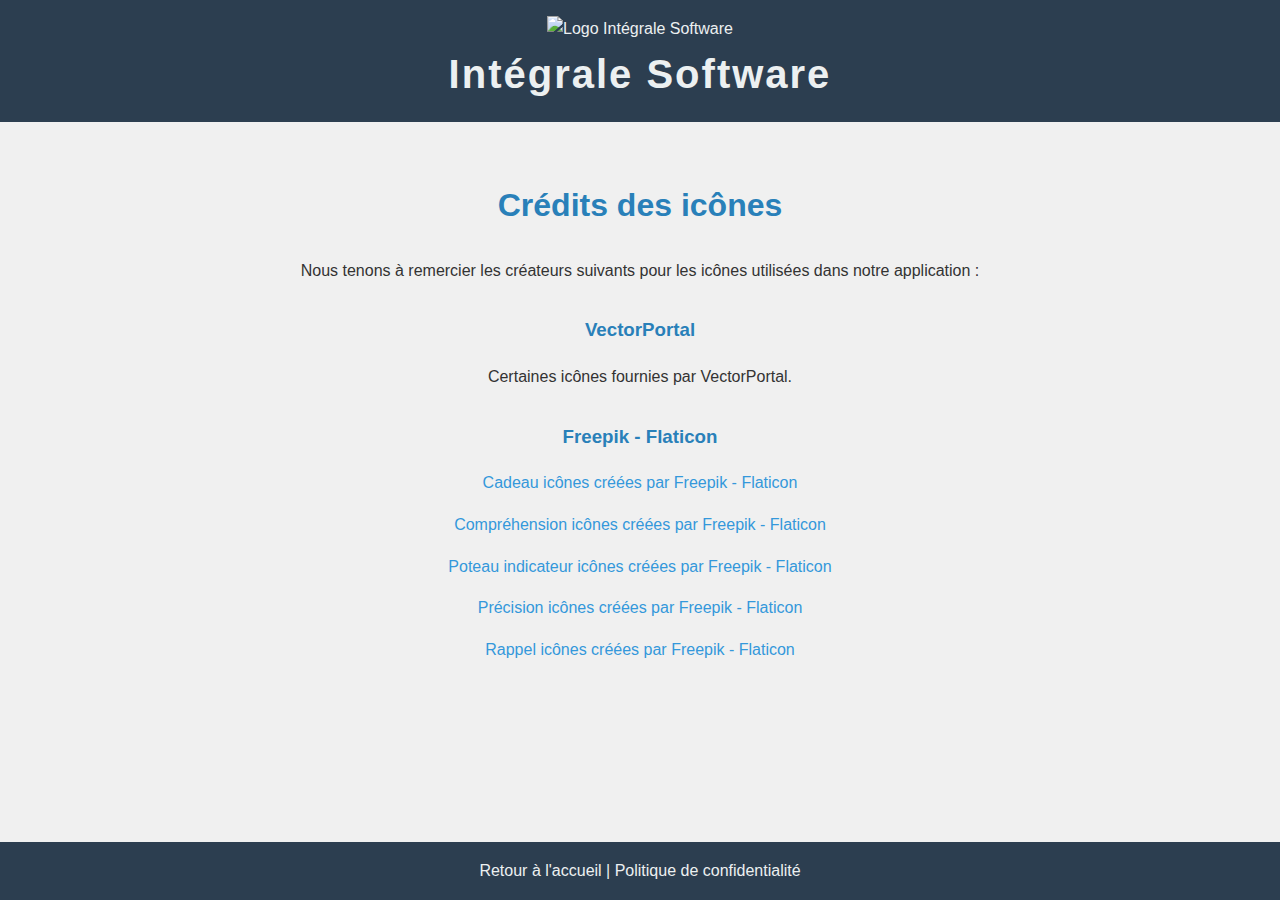
==== credits.html @ cb38d4e5 "credits" ====
<!DOCTYPE html>
<html lang="fr">
<head>
    <meta charset="UTF-8">
    <meta name="viewport" content="width=device-width, initial-scale=1.0">
    <title>Crédits - Intégrale Software</title>
    <link rel="stylesheet" href="styles.css">
</head>
<body>
    <header>
        <img src="images/logo.png" alt="Logo Intégrale Software" class="logo">
        <h1>Intégrale Software</h1>
    </header>
    <main>
        <h2>Crédits des icônes</h2>
        <p>Nous tenons à remercier les créateurs suivants pour les icônes utilisées dans notre application :</p>
        
        <h3>VectorPortal</h3>
        <p>Certaines icônes fournies par VectorPortal.</p>
        
        <h3>Freepik - Flaticon</h3>
        <ul>
            <li><a href="https://www.flaticon.com/fr/icones-gratuites/cadeau" title="cadeau icônes">Cadeau icônes créées par Freepik - Flaticon</a></li>
            <li><a href="https://www.flaticon.com/fr/icones-gratuites/comprehension" title="compréhension icônes">Compréhension icônes créées par Freepik - Flaticon</a></li>
            <li><a href="https://www.flaticon.com/fr/icones-gratuites/poteau-indicateur" title="poteau indicateur icônes">Poteau indicateur icônes créées par Freepik - Flaticon</a></li>
            <li><a href="https://www.flaticon.com/fr/icones-gratuites/precision" title="précision icônes">Précision icônes créées par Freepik - Flaticon</a></li>
            <li><a href="https://www.flaticon.com/fr/icones-gratuites/rappel" title="rappel icônes">Rappel icônes créées par Freepik - Flaticon</a></li>
        </ul>
    </main>
    <footer>
        <a href="index.html">Retour à l'accueil</a> | 
        <a href="politique.html">Politique de confidentialité</a>
    </footer>
</body>
</html>
---- styles.css ----
body {
    font-family: 'Segoe UI', Tahoma, Geneva, Verdana, sans-serif;
    line-height: 1.6;
    margin: 0;
    padding: 0;
    display: flex;
    flex-direction: column;
    min-height: 100vh;
    background-color: #f0f0f0;
    color: #333;
}

header, footer {
    background-color: #2c3e50;
    color: #ecf0f1;
    text-align: center;
    padding: 1rem;
}

header h1 {
    margin: 0;
    font-size: 2.5rem;
    letter-spacing: 2px;
}

main {
    flex: 1;
    padding: 2rem;
    text-align: center;
    max-width: 800px;
    margin: 0 auto;
}

h2 {
    color: #2980b9;
    font-size: 2rem;
}

.quadrants {
    display: grid;
    grid-template-columns: 1fr 1fr;
    gap: 1rem;
    margin: 2rem 0;
}

.quadrant {
    background-color: #3498db;
    color: #fff;
    padding: 1rem;
    border-radius: 10px;
    font-weight: bold;
    transition: transform 0.3s ease;
}

.quadrant:hover {
    transform: scale(1.05);
}

.buttons {
    margin-top: 2rem;
}

.button {
    display: inline-block;
    padding: 0.8rem 1.5rem;
    text-decoration: none;
    border-radius: 25px;
    font-weight: bold;
    transition: all 0.3s ease;
    margin: 0 0.5rem;
}

.apple {
    background-color: #000;
    color: #fff;
}

.google {
    background-color: #4285F4;
    color: #fff;
}

.button:hover {
    transform: translateY(-3px);
    box-shadow: 0 4px 8px rgba(0, 0, 0, 0.2);
}

footer a {
    color: #ecf0f1;
    text-decoration: none;
}

footer a:hover {
    text-decoration: underline;
}

main h3 {
    color: #2980b9;
    margin-top: 2rem;
}

main ul {
    list-style-type: none;
    padding: 0;
}

main li {
    margin-bottom: 1rem;
}

main a {
    color: #3498db;
    text-decoration: none;
}

main a:hover {
    text-decoration: underline;
}
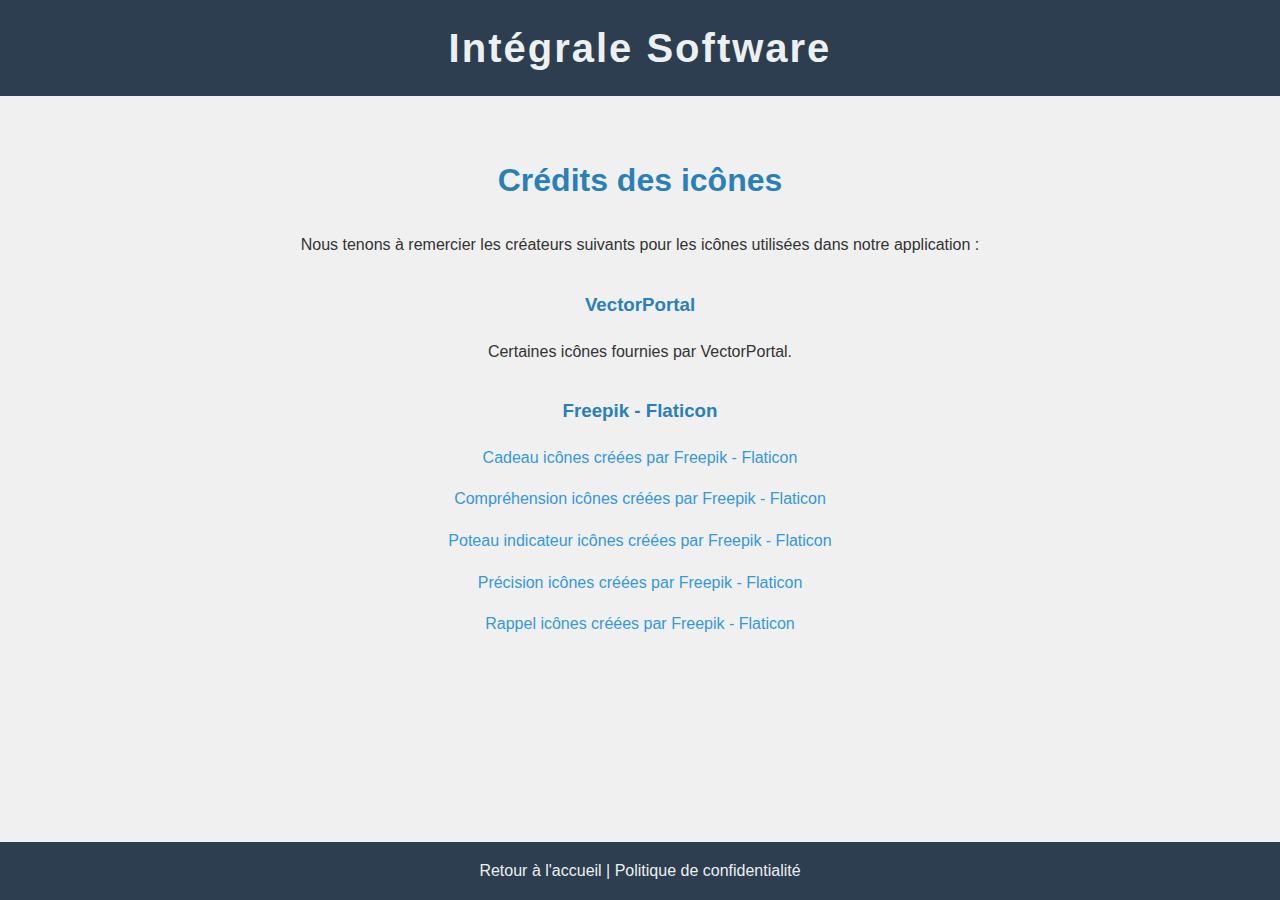
==== commit 068bb016: "te" ====
--- a/credits.html
+++ b/credits.html
@@ -8,7 +8,6 @@
 </head>
 <body>
     <header>
-        <img src="images/logo.png" alt="Logo Intégrale Software" class="logo">
         <h1>Intégrale Software</h1>
     </header>
     <main>
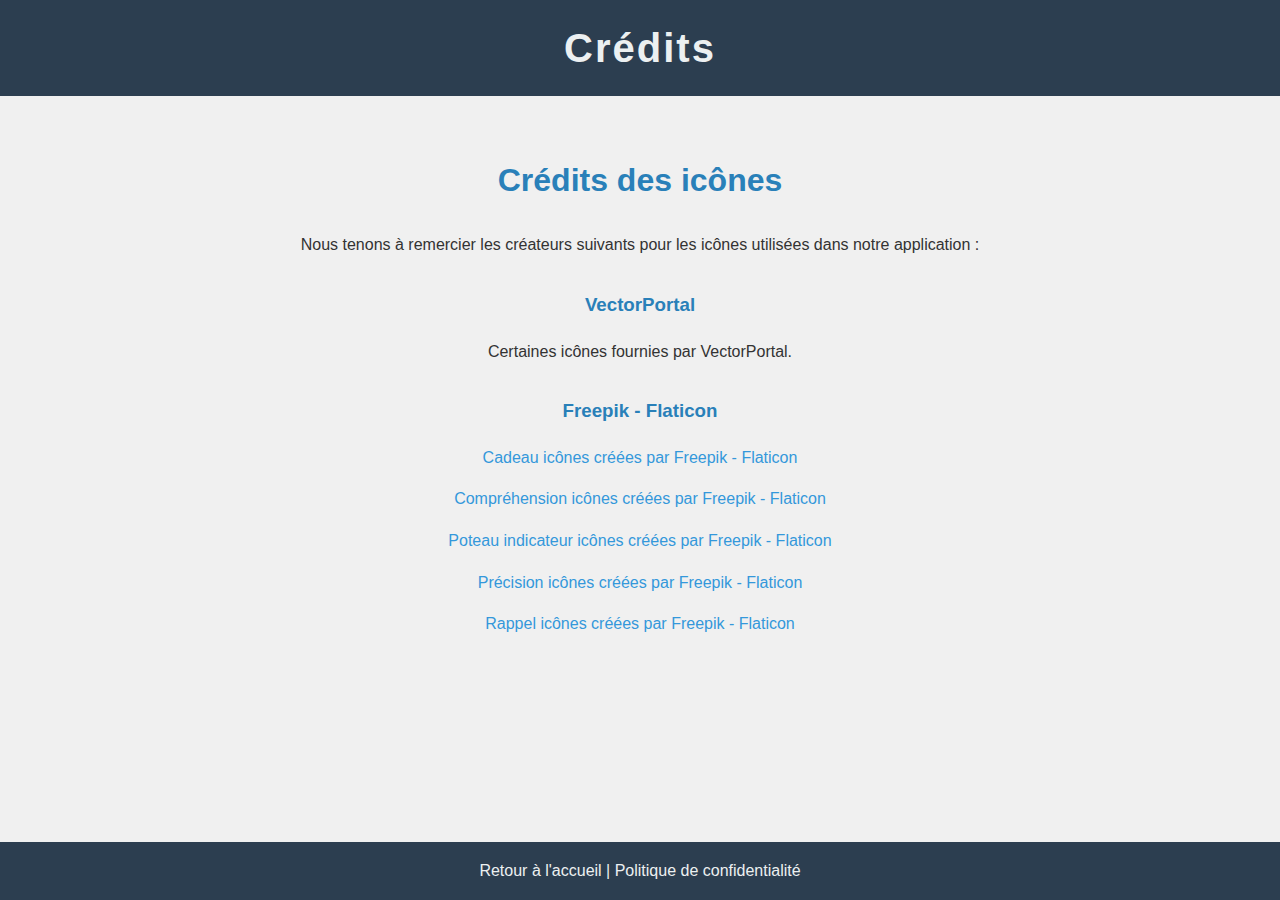
==== commit de3b7670: "Update credits.html" ====
--- a/credits.html
+++ b/credits.html
@@ -3,12 +3,12 @@
 <head>
     <meta charset="UTF-8">
     <meta name="viewport" content="width=device-width, initial-scale=1.0">
-    <title>Crédits - Intégrale Software</title>
+    <title>Crédits - Intégral Software</title>
     <link rel="stylesheet" href="styles.css">
 </head>
 <body>
     <header>
-        <h1>Intégrale Software</h1>
+        <h1>Crédits</h1>
     </header>
     <main>
         <h2>Crédits des icônes</h2>
